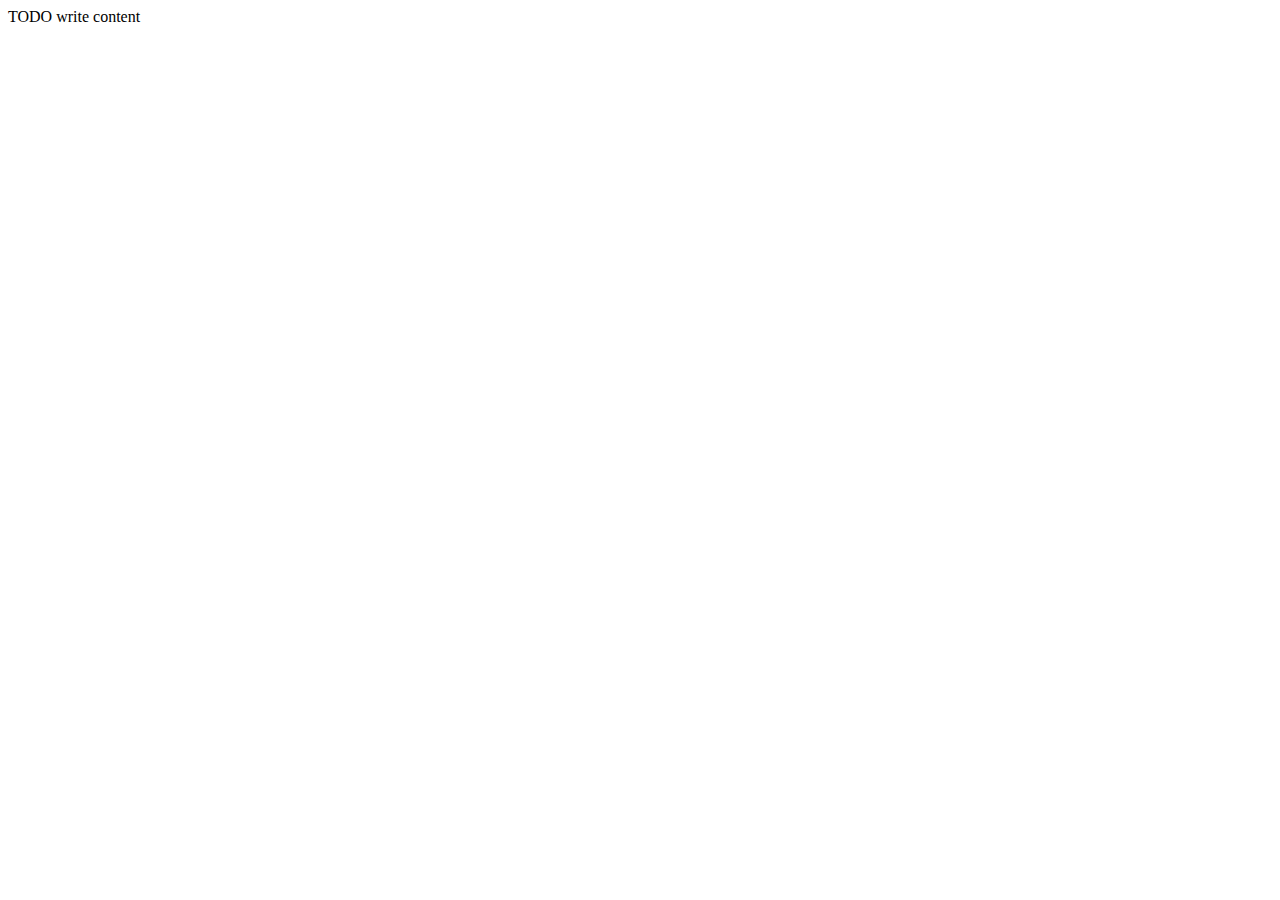
==== public_html/index.html @ cbaeac5e "Wake Up" ====
<!DOCTYPE html>
<!--
To change this license header, choose License Headers in Project Properties.
To change this template file, choose Tools | Templates
and open the template in the editor.
-->
<html>
    <head>
        <title>TODO supply a title</title>
        <meta charset="UTF-8">
        <meta name="viewport" content="width=device-width, initial-scale=1.0">
    </head>
    <body>
        <div>TODO write content</div>
    </body>
</html>
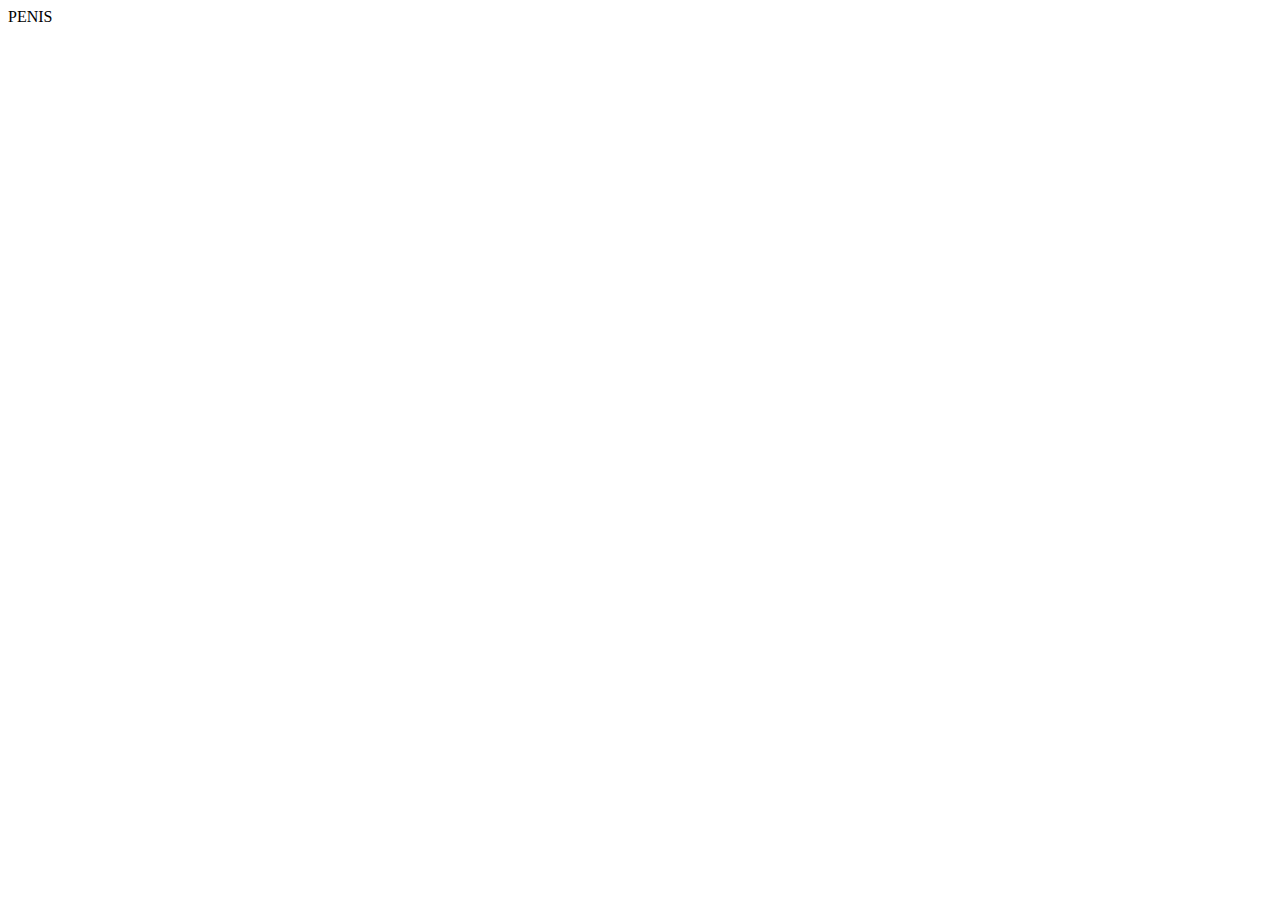
==== commit 38bf90e6: "hai" ====
--- a/public_html/index.html
+++ b/public_html/index.html
@@ -1,16 +1,16 @@
-<!DOCTYPE html>
-<!--
-To change this license header, choose License Headers in Project Properties.
-To change this template file, choose Tools | Templates
-and open the template in the editor.
--->
-<html>
-    <head>
-        <title>TODO supply a title</title>
-        <meta charset="UTF-8">
-        <meta name="viewport" content="width=device-width, initial-scale=1.0">
-    </head>
-    <body>
-        <div>TODO write content</div>
-    </body>
-</html>
+<!DOCTYPE html>
+<!--
+To change this license header, choose License Headers in Project Properties.
+To change this template file, choose Tools | Templates
+and open the template in the editor.
+-->
+<html>
+    <head>
+        <title>TODO supply a title</title>
+        <meta charset="UTF-8">
+        <meta name="viewport" content="width=device-width, initial-scale=1.0">
+    </head>
+    <body>
+        <div>PENIS</div>
+    </body>
+</html>